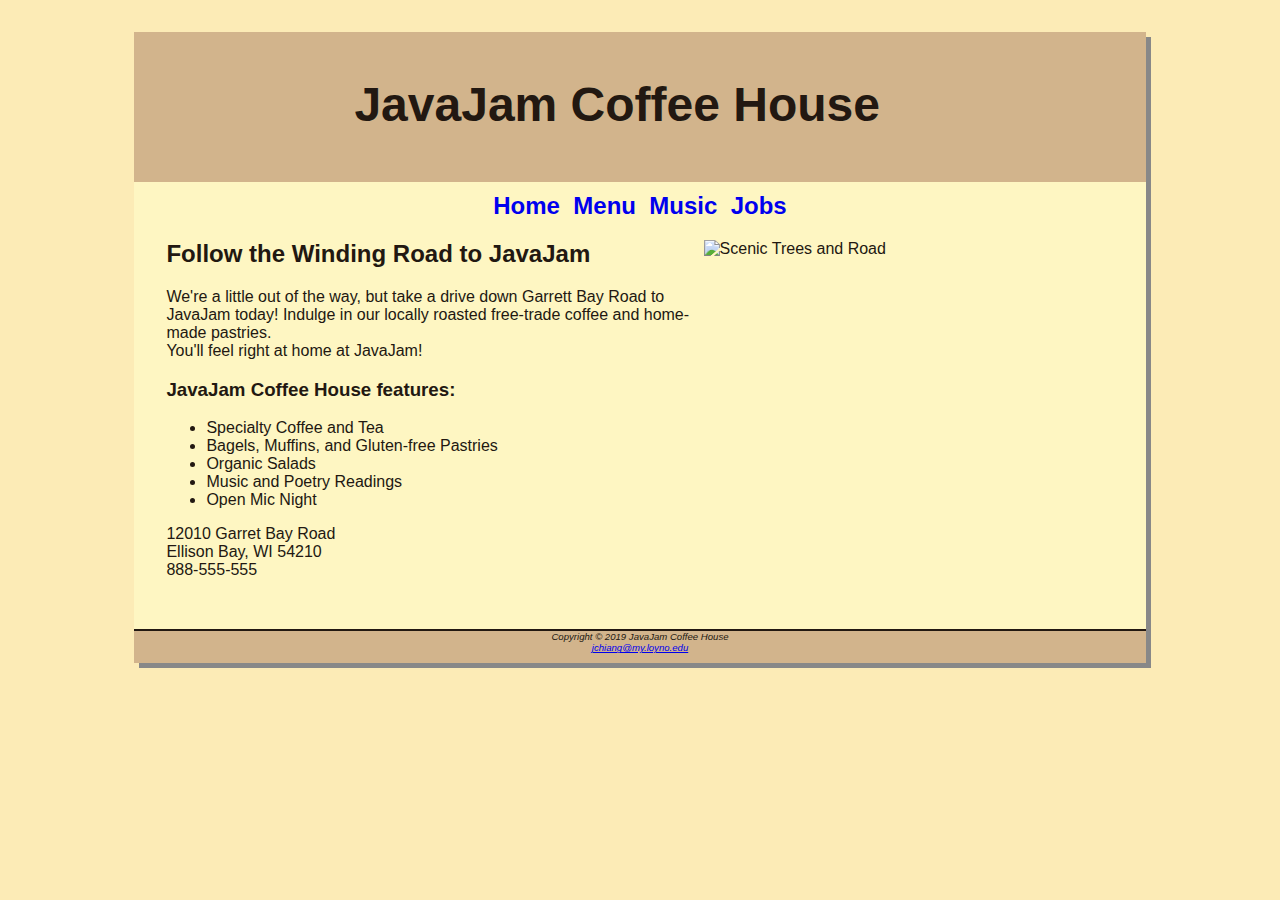
==== index.html @ dd2d6369 "Create index.html" ====
<!--Project Name: JavaJam Coffee House (HW14)
    Author: Jennifer Chiang
    Date Last Modified: 4/2/2019-->

<!DOCTYPE html>
<html lang="en">
<head>
  <link rel="stylesheet" href="javajam.css">
  <title>JavaJam Coffee House</title>
  <meta charset="utf-8">
</head>
<body><div id="wrapper">
	<header><h1>JavaJam Coffee House</h1></header>
	<nav>
		<a href="index.html">Home</a>&nbsp;
		<a href="menu.html">Menu</a>&nbsp;
		<a href="music.html">Music</a>&nbsp;
		<a href="jobs.html">Jobs</a>
	</nav>
	<main>
	<img src="windingroad.jpg" alt="Scenic Trees and Road" height="300" width="400" align="right">
	<h2>Follow the Winding Road to JavaJam</h2>
	<p>We're a little out of the way, but take a drive down Garrett Bay Road to <br/>
	   JavaJam today! Indulge in our locally roasted free-trade coffee and home-made pastries. <br/>
	   You'll feel right at home at JavaJam!
	</p>
	<h3>JavaJam Coffee House features:</h3>
	<ul>
		<li>Specialty Coffee and Tea</li>
		<li>Bagels, Muffins, and Gluten-free Pastries</li>
		<li>Organic Salads</li>
		<li>Music and Poetry Readings</li>
		<li>Open Mic Night</li>
	</ul>	
	<div>
		12010 Garret Bay Road<br/>
		Ellison Bay, WI 54210<br/>
		888-555-555<br/><br/>
	</div>
	</main>
	<footer>
		Copyright © 2019 JavaJam Coffee House<br/>
		<a href="mailto:jchiang@my.loyno.edu">jchiang@my.loyno.edu</a>
	</footer>
</div></body>
</html>
---- javajam.css ----
/*
Project Name: JavaJam Coffee House (HW14)
Author: Jennifer Chiang
Date Last Modified: 4/2/2019
*/

/*body info*/
body { background-color: #FCEBB6; 
	   color: #221811; 
	   font-family: Verdana, Arial, Gotham;
	   background-image: background.gif;
}

/*for headers*/
header {  background-image: url("javajamlogo.jpg");
		background-repeat: no-repeat;
		background-color: #D2B48C;
		height: 150px;
		
}

main { padding: 0em 2em 2em 2em; }

img { padding-left: 10px;
	  padding-right: 10px;
}

/*specifically for h1, h4*/
h1 { padding-top: 45px;
	 padding-left: 220px;
	 font-size: 3em;
}

h4 { background-color: #D2B48C;
     font-size: 1.2em;
	 padding-left: .5em;
	 padding-bottom: .25em;
}

/*nav element selector*/
nav { text-align: center;
	  font-weight: bold;
	  font-size: 1.5em;
	  padding-top: 10px;
}

nav a { text-decoration: none; }

/*for footer element*/
footer { background-color: #D2B48C;
		font-size: .60em;
		font-style: italic;
		text-align: center;
		padding-bottom: 10px;
		border-top-width: 2px;
		border-top-style: solid;
		border-top-color: #221811;
}

/*making id named "wrapper"*/
#wrapper { width: 80%;
		   margin-right: auto;
		   margin-left: auto;
		   background-color: #FEF6C2;
		   min-width: 900px;
		   max-width: 1280px;
		   box-shadow: 5px 5px #888888;
}

/*class details*/
.details { padding: 0% 20%; }
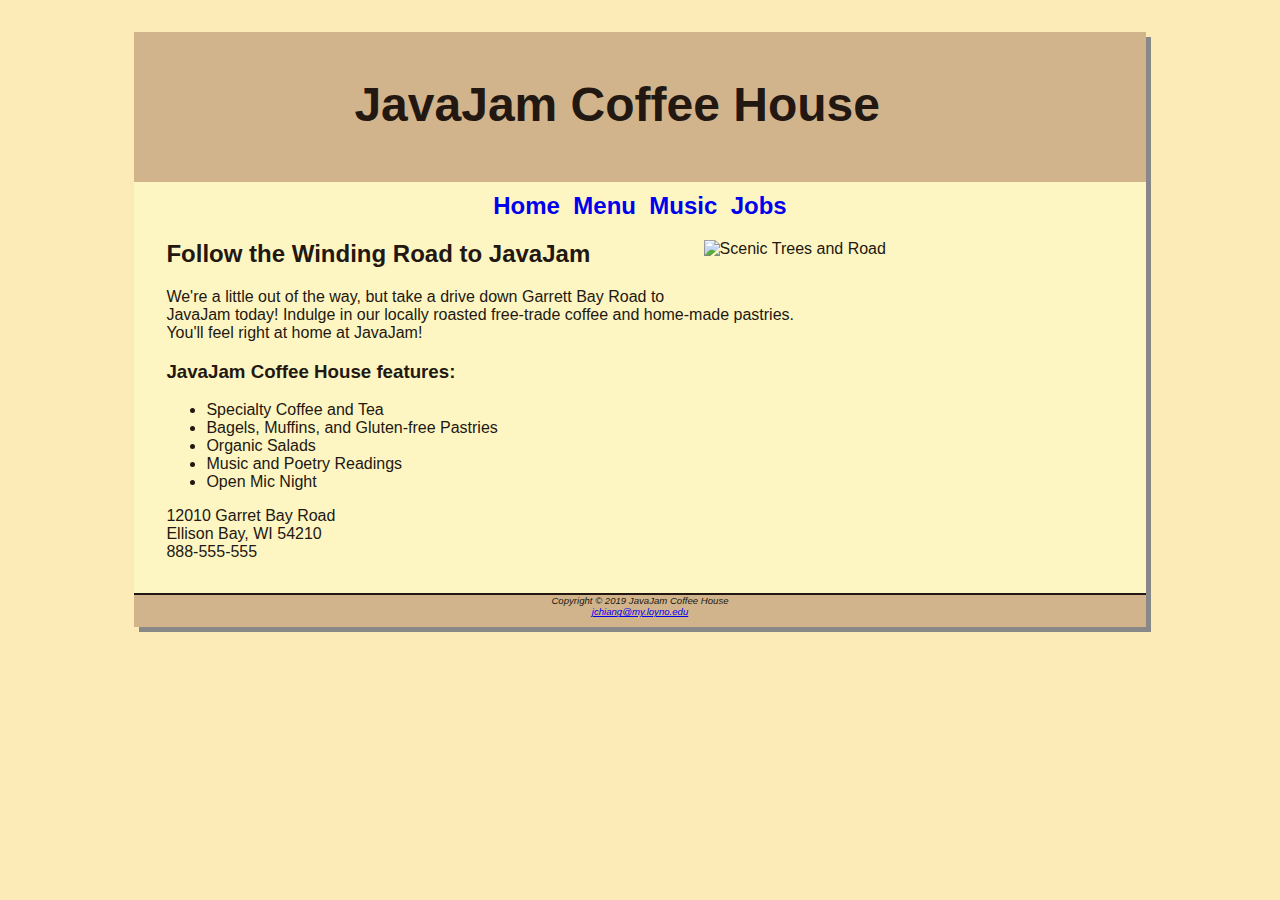
==== commit b528da15: "Update index.html" ====
--- a/index.html
+++ b/index.html
@@ -1,6 +1,6 @@
 <!--Project Name: JavaJam Coffee House (HW14)
     Author: Jennifer Chiang
-    Date Last Modified: 4/2/2019-->
+    Date Last Modified: 4/15/2019-->
 
 <!DOCTYPE html>
 <html lang="en">
@@ -18,7 +18,7 @@
 		<a href="jobs.html">Jobs</a>
 	</nav>
 	<main>
-	<img src="windingroad.jpg" alt="Scenic Trees and Road" height="300" width="400" align="right">
+	<img src="windingroad.jpg" alt="Scenic Trees and Road" width="400" align="right">
 	<h2>Follow the Winding Road to JavaJam</h2>
 	<p>We're a little out of the way, but take a drive down Garrett Bay Road to <br/>
 	   JavaJam today! Indulge in our locally roasted free-trade coffee and home-made pastries. <br/>
@@ -35,7 +35,7 @@
 	<div>
 		12010 Garret Bay Road<br/>
 		Ellison Bay, WI 54210<br/>
-		888-555-555<br/><br/>
+		888-555-555
 	</div>
 	</main>
 	<footer>
--- a/javajam.css
+++ b/javajam.css
@@ -8,7 +8,7 @@
 body { background-color: #FCEBB6; 
 	   color: #221811; 
 	   font-family: Verdana, Arial, Gotham;
-	   background-image: background.gif;
+	   background-image: url("background.gif");
 }
 
 /*for headers*/
